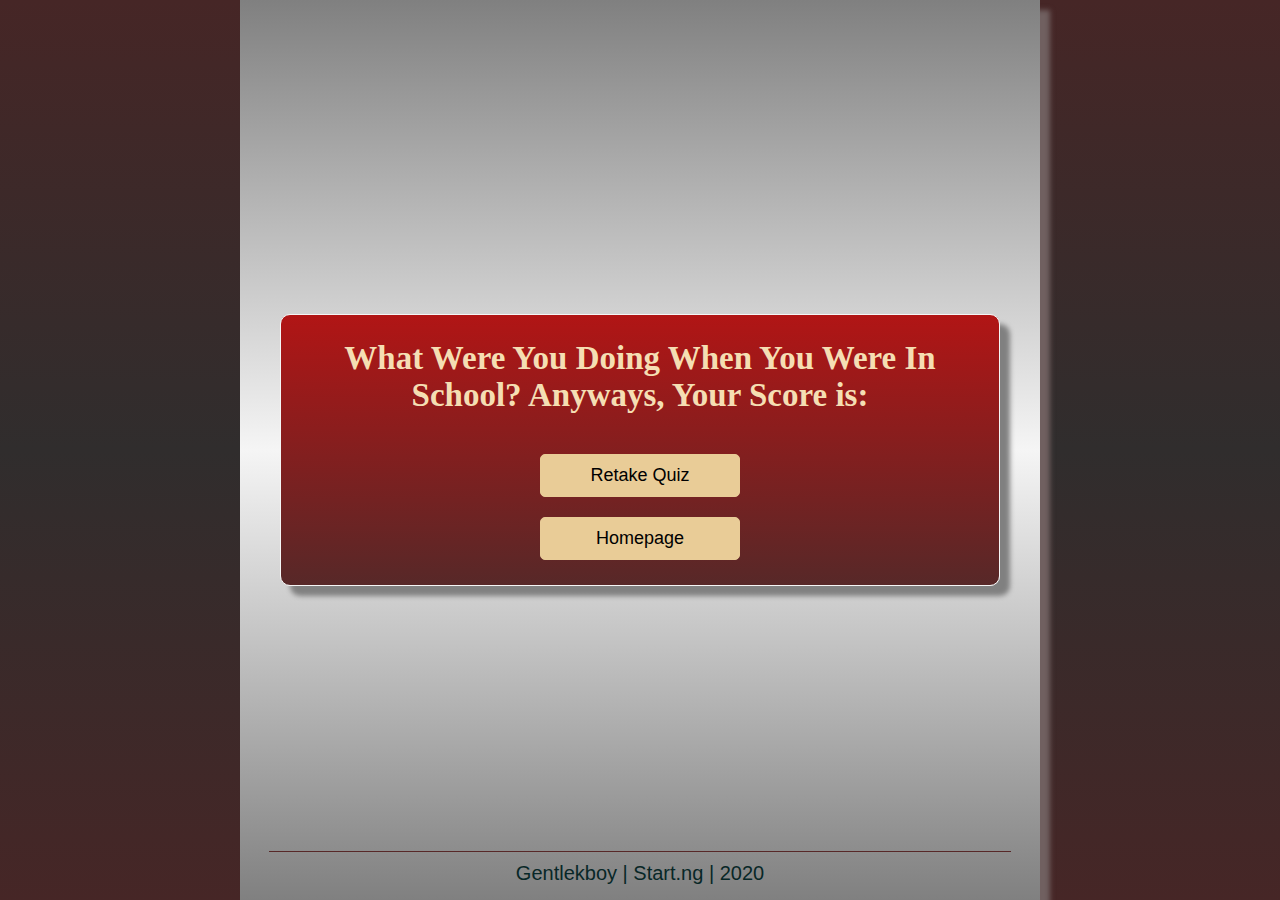
==== end.html @ 3ecdb78d "Added Some Classes And IDs For Styling" ====
<!DOCTYPE html>
<html lang="en">
<head>
  <meta charset="UTF-8">
  <meta name="viewport" content="width=device-width, initial-scale=1.0">
  <link rel="stylesheet" href="style.css">
  <link rel="stylesheet" href="quiz.css">
  <title>Results</title>
</head>
<body>
  <div class="container">
    <div class="justify-center flex-column">
      <h2 id="scoreText">Your score is:</h2>
      <h2 id="totalScore">0</h2>
      <a class="btn" href="quiz.html">Retake Quiz</a>
      <a class="btn" href="index.html">Homepage</a>
    </div>
    <div class="footer-text">
      <footer>
        <p>Gentlekboy | Start.ng | 2020</p>
      </footer>
    </div>
  </div>

  <script src="end.js"></script>
</body>
</html>
---- style.css ----
:root{
  background-image: linear-gradient(rgb(70, 38, 38), rgb(48, 45, 45), rgb(70, 38, 38));
  font-size: 62.5%;
}

*{
  box-sizing: border-box;
  margin: 0;
  padding: 0;
  color: rgb(8, 39, 39);
}

/*TEXTS*/
h1{
  font-family: cursive;
  font-size: 5.4rem;
  color: wheat;
  margin-bottom: 5rem;
  padding: 1rem;
  text-align: center;
}

h2{
  font-size: 3.3rem;
  font-family: cursive;
  color: wheat;
  padding: 1rem;
  text-align: center;
}

p{
  font-family: 'Franklin Gothic Medium', 'Arial Narrow', Arial, sans-serif;
}

#totalScore{
  font-size: 5.4rem;
  font-family: cursive;
  color: yellow;
  padding: 1rem;
  text-align: center;
}

.container{
  width: 80%;
  height: 100vh;
  display: flex;
  flex-direction: column;
  justify-content: center;
  align-items: center;
  max-width: 80rem;
  margin: 0 auto;
  padding: 2rem 4rem;
  background-image: linear-gradient(gray, whitesmoke, gray);
  box-shadow: 1rem 1rem 0.5rem rgb(112, 96, 96);
}

.container > *{
  width: 100%;
}

.flex-column, .flex-center{
  display: flex;
  flex-direction: column;
  justify-content: center;
  align-items: center;
  border: 0.1rem solid whitesmoke;
  border-radius: 1rem;
  box-shadow: 1rem 1rem 0.5rem gray;
  background-image: linear-gradient( rgb(177, 21, 21), rgb(87, 40, 40));
  padding: 1.5rem 1rem;
}

.justify-center{
  justify-content: center
}

.align-center{
  text-align: center;
}

.hidden{
  display: none;
}

.footer-text{
  display: flex;
  justify-content: center;
  align-items: center;
  font-size: 2rem;
  font-family: 'Franklin Gothic Medium', 'Arial Narrow', Arial, sans-serif;
  position: absolute;
  bottom: 1rem;
  border-top: 0.12rem solid rgb(87, 40, 40);
  width: 58%;
  padding: 1rem 1rem 0.5rem 1rem;
}

/*Buttons*/
.btn{
  font-family: 'Franklin Gothic Medium', 'Arial Narrow', Arial, sans-serif;
  font-size: 1.8rem;
  padding: 1rem 0;
  width: 20rem;
  text-align: center;
  border: 0.1rem solid rgb(233, 204, 151);
  border-radius: 0.5rem;
  margin-top: 1rem;
  margin-bottom: 1rem;
  text-decoration: none;
  color: black;
  background-color: rgb(233, 204, 151);
}
.btn:hover{
  cursor: pointer;
  box-shadow: 0 0.4rem 1.4rem 0 rgba(215, 137, 85, 0.5);
  transform: scale(1.1);
  transition: transform 250ms;
}
---- quiz.css ----
*{
  box-sizing: border-box;
}

/*HEAD DISPLAY*/

#head-display{
  display: flex;
  justify-content: space-between;
  width: 100%;
  height: 23.25%;
  border-bottom: 0.1rem solid yellow;
  padding: 1rem;
  margin-top: 1rem;
  margin-bottom: 1rem;
}

.head-display-prefix{
  border: 0.1rem solid white;
  padding: 0.3rem;
  font-size: 2rem;
  text-align: center;
  background-color: white;
}

.head-display-main-text{
  text-align: center;
  border: 0.1rem solid white;
  padding: 0.3rem;
  background-image: linear-gradient( rgb(177, 21, 21), rgb(87, 40, 40));
}

#head-display-item{
  padding: 0.3rem;
  box-shadow: 0 0.4rem 1.4rem 0 rgb(112, 96, 96, 0.5);
}

#question{
  display: block;
  width: 100%;
  text-align: center;
  padding: 1rem;
  margin: auto;
}

#quiz{
  border: 0.1rem solid whitesmoke;
  padding: 0.1rem 5rem;
  width: 100%;
  height: 100%;
  border-radius: 1rem;
  box-shadow: 1rem 1rem 0.5rem gray;
  background-image: linear-gradient( rgb(177, 21, 21), rgb(87, 40, 40));
}

#opt{
  width: 100%;
  height: 100%;
  margin-top: 1rem;
}

.option{
  display: flex;
  width: 100%;
  height: 100%;
  font-size: 1.8rem;
  border: 0.1rem solid rgb(86, 165, 235, 0.25);
  background-color: whitesmoke;
}

.option:hover{
  cursor: pointer;
  box-shadow: 0 0.4rem 1.4rem 0 rgb(85, 185, 215, 0.5);
  transform: translateY(-0.4rem);
  transition: transform 200ms;
}

.option-alphabet{
  display: block;
  padding: 1rem 2rem;
  background-image: linear-gradient( rgb(177, 21, 21), rgb(87, 40, 40));
  color: white;
  height: auto;
}

.option-text{
  display: block;
  padding: 1rem;
  width: 100%;
  height: auto;
}

.correct{
  background-color: seagreen;
}

.incorrect{
  background-color: red;
}
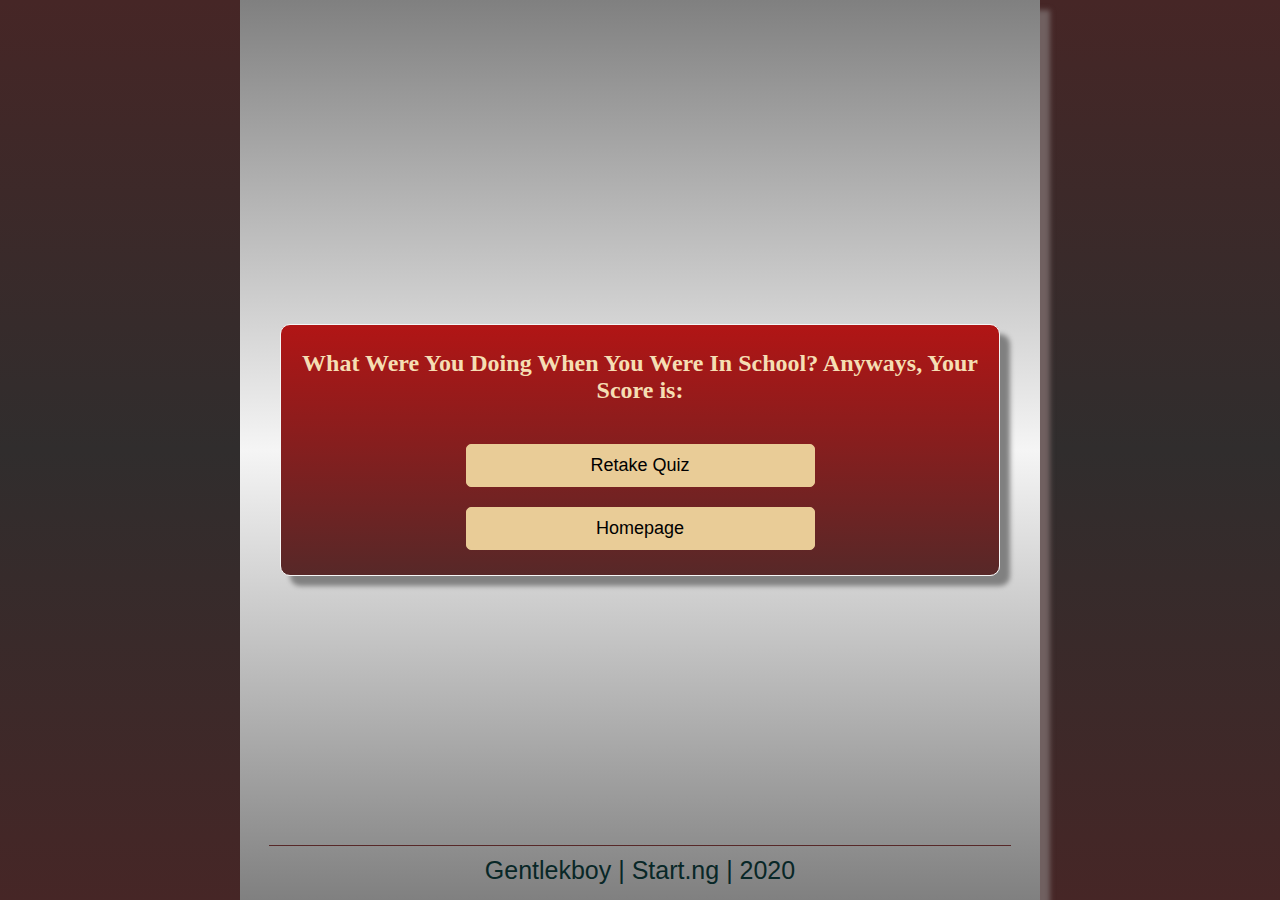
==== commit da376e40: "Updated Footer For Responsiveness" ====
--- a/end.html
+++ b/end.html
@@ -17,7 +17,7 @@
     </div>
     <div class="footer-text">
       <footer>
-        <p>Gentlekboy | Start.ng | 2020</p>
+        <p id="result-footer">Gentlekboy | Start.ng | 2020</p>
       </footer>
     </div>
   </div>
--- a/style.css
+++ b/style.css
@@ -13,7 +13,7 @@
 /*TEXTS*/
 h1{
   font-family: cursive;
-  font-size: 5.4rem;
+  font-size: 7.5rem;
   color: wheat;
   margin-bottom: 5rem;
   padding: 1rem;
@@ -40,8 +40,9 @@
   text-align: center;
 }
 
+/*BODY OF CONTAINER*/
 .container{
-  width: 80%;
+  width: 88%;
   height: 100vh;
   display: flex;
   flex-direction: column;
@@ -54,10 +55,6 @@
   box-shadow: 1rem 1rem 0.5rem rgb(112, 96, 96);
 }
 
-.container > *{
-  width: 100%;
-}
-
 .flex-column, .flex-center{
   display: flex;
   flex-direction: column;
@@ -78,29 +75,12 @@
   text-align: center;
 }
 
-.hidden{
-  display: none;
-}
-
-.footer-text{
-  display: flex;
-  justify-content: center;
-  align-items: center;
-  font-size: 2rem;
-  font-family: 'Franklin Gothic Medium', 'Arial Narrow', Arial, sans-serif;
-  position: absolute;
-  bottom: 1rem;
-  border-top: 0.12rem solid rgb(87, 40, 40);
-  width: 58%;
-  padding: 1rem 1rem 0.5rem 1rem;
-}
-
 /*Buttons*/
 .btn{
   font-family: 'Franklin Gothic Medium', 'Arial Narrow', Arial, sans-serif;
   font-size: 1.8rem;
   padding: 1rem 0;
-  width: 20rem;
+  width: 50%;
   text-align: center;
   border: 0.1rem solid rgb(233, 204, 151);
   border-radius: 0.5rem;
@@ -115,4 +95,147 @@
   box-shadow: 0 0.4rem 1.4rem 0 rgba(215, 137, 85, 0.5);
   transform: scale(1.1);
   transition: transform 250ms;
+}
+
+/*FOOTER*/
+
+.footer-text{
+  display: block;
+  text-align: center;
+  font-size: 2.5rem;
+  font-family: 'Franklin Gothic Medium', 'Arial Narrow', Arial, sans-serif;
+  position: absolute;
+  bottom: 1rem;
+  border-top: 0.12rem solid rgb(87, 40, 40);
+  width: 58%;
+  padding: 1rem 1rem 0.5rem 1rem;
+}
+
+@media screen and (max-width: 1300px){
+
+  .container{
+    width: 90%;
+  }
+
+  h1{
+    font-size: 7.2rem;
+  }
+
+  h2{
+    font-size: 2.4rem;
+  }
+
+  .footer-text{
+    font-size: 2.5rem;
+  }
+
+}
+
+@media screen and (max-width: 1030px){
+
+  .container{
+    width: 88%;
+  }
+
+  h1{
+    font-size: 7rem;
+  }
+
+  h2{
+    font-size: 2.3rem;
+  }
+
+  .footer-text{
+    font-size: 2.5rem;
+  }
+
+}
+
+@media screen and (max-width: 724px){
+
+  h1{
+    font-size: 4rem;
+  }
+
+  h2{
+    font-size: 2.2rem;
+  }
+
+  .footer-text{
+    font-size: 1.4rem;
+  }
+
+}
+
+@media screen and (max-width: 503px){
+
+  h1{
+    font-size: 3.2rem;
+  }
+
+  h2{
+    font-size: 2.1rem;
+  }
+
+  .footer-text{
+    font-size: 1.35rem;
+  }
+
+}
+
+@media screen and (max-width: 422px){
+
+  .container{
+    width: 88%;
+  }
+
+  h1{
+    font-size: 2.5rem;
+  }
+
+  h2{
+    font-size: 2rem;
+  }
+
+  .footer-text{
+    font-size: 1.5rem;
+  }
+
+}
+
+@media screen and (max-height: 420px){
+
+  #result-footer{
+    display: none;
+  }
+
+  .footer-text{
+    font-size: 1.5rem;
+    border-top: none;
+  }
+
+}
+
+@media screen and (max-height: 350px){
+
+  .container{
+    width: 88%;
+  }
+
+  h2{
+    font-size: 1.5rem;
+  }
+
+  h1{
+    font-size: 3.5rem;
+  }
+
+  .footer-text{
+    font-size: 1.5rem;
+    border-top: none;
+  }
+
+  #result-footer{
+    display: none;
+  }
 }--- a/quiz.css
+++ b/quiz.css
@@ -35,6 +35,7 @@
   box-shadow: 0 0.4rem 1.4rem 0 rgb(112, 96, 96, 0.5);
 }
 
+/*BODY OF THE QUIZ*/
 #question{
   display: block;
   width: 100%;
@@ -96,4 +97,80 @@
 
 .incorrect{
   background-color: red;
+}
+
+@media screen and (max-width: 550px){
+
+  .container{
+    width: 100vw;
+  }
+
+  #quiz{
+    width: 120%;
+    height: 100vh;
+    padding-left: 4%;
+    padding-right: 4%;
+    margin: 0;
+  }
+
+  #head-display{
+    margin: 0;
+    height: 15%;
+  }
+
+  #head-display-item{
+    height: 40%;
+  }
+
+  .head-display-prefix, .head-display-main-text{
+    font-size: 150%;
+  }
+
+  #question{
+    font-size: 250%;
+    margin: 0;
+  }
+
+  #opt{
+    height: 13%;
+    margin-top: 2%;
+  }
+
+  .option-alphabet, .option-text{
+    padding: 3%;
+  }
+
+  .option-text{
+    display: block;
+    font-size: 90%;
+  }
+
+}
+
+@media screen and (max-height: 465px){
+  *{
+    font-size: 95%;
+  }
+
+  #head-display{
+    border-bottom: none;
+  }
+
+  .option-text, .option-alphabet{
+    display: block;
+    font-size: 70%;
+    padding: 1%;
+  }
+
+  #opt{
+    height: 12.5%;
+    margin-top: 0;
+  }
+
+  #next{
+    width: 40%;
+    height: 10%;
+    margin-bottom: 2%;
+    margin-top: 1%;
+  }
 }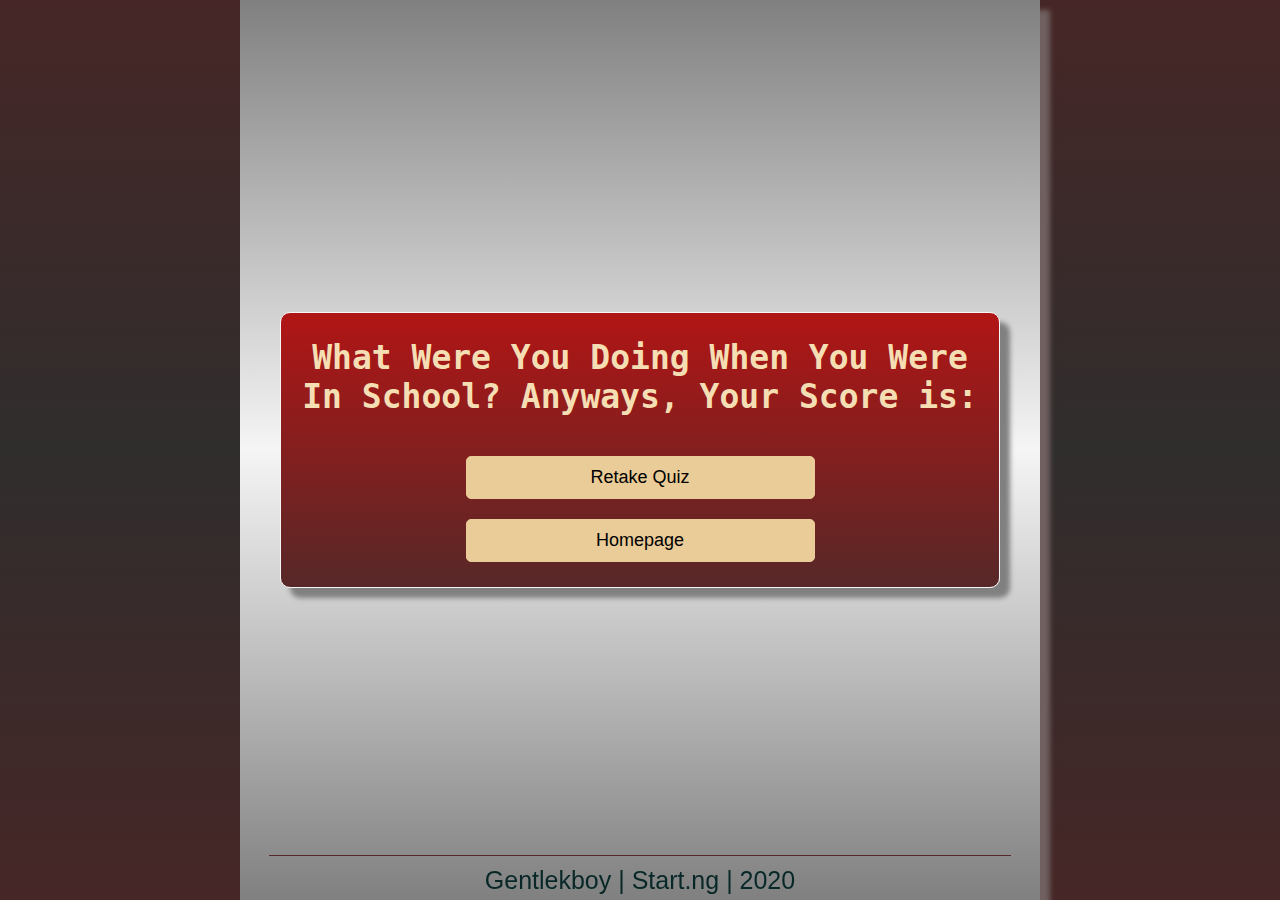
==== commit 6d3a9b0f: "Updated Title Tags" ====
--- a/end.html
+++ b/end.html
@@ -5,7 +5,7 @@
   <meta name="viewport" content="width=device-width, initial-scale=1.0">
   <link rel="stylesheet" href="style.css">
   <link rel="stylesheet" href="quiz.css">
-  <title>Results</title>
+  <title>Quiz Result</title>
 </head>
 <body>
   <div class="container">
--- a/style.css
+++ b/style.css
@@ -12,7 +12,7 @@
 
 /*TEXTS*/
 h1{
-  font-family: cursive;
+  font-family: 'Algerian', Helvetica, Arial, sans-serif;
   font-size: 7.5rem;
   color: wheat;
   margin-bottom: 5rem;
@@ -22,7 +22,7 @@
 
 h2{
   font-size: 3.3rem;
-  font-family: cursive;
+  font-family: monospace, Helvetica, Arial, sans-serif;
   color: wheat;
   padding: 1rem;
   text-align: center;
@@ -104,138 +104,36 @@
   text-align: center;
   font-size: 2.5rem;
   font-family: 'Franklin Gothic Medium', 'Arial Narrow', Arial, sans-serif;
-  position: absolute;
-  bottom: 1rem;
+  position: fixed;
+  bottom: 0;
   border-top: 0.12rem solid rgb(87, 40, 40);
   width: 58%;
   padding: 1rem 1rem 0.5rem 1rem;
 }
 
-@media screen and (max-width: 1300px){
-
-  .container{
-    width: 90%;
-  }
+@media screen and (max-width: 590px){
 
   h1{
-    font-size: 7.2rem;
-  }
-
-  h2{
-    font-size: 2.4rem;
+    font-size: 3.5rem;
+    margin-bottom: 3rem;
+    padding: 0.5rem;
   }
 
   .footer-text{
-    font-size: 2.5rem;
+    font-size: 1.3rem;
+    padding: 0.5rem;
+  }
+
+  .container{
+    padding: 1rem 1.5rem;
+  }
+
+  #scoreText{
+    font-size: 1.7rem;
+  }
+
+  #totalScore{
+    font-size: 3rem;
   }
 
 }
-
-@media screen and (max-width: 1030px){
-
-  .container{
-    width: 88%;
-  }
-
-  h1{
-    font-size: 7rem;
-  }
-
-  h2{
-    font-size: 2.3rem;
-  }
-
-  .footer-text{
-    font-size: 2.5rem;
-  }
-
-}
-
-@media screen and (max-width: 724px){
-
-  h1{
-    font-size: 4rem;
-  }
-
-  h2{
-    font-size: 2.2rem;
-  }
-
-  .footer-text{
-    font-size: 1.4rem;
-  }
-
-}
-
-@media screen and (max-width: 503px){
-
-  h1{
-    font-size: 3.2rem;
-  }
-
-  h2{
-    font-size: 2.1rem;
-  }
-
-  .footer-text{
-    font-size: 1.35rem;
-  }
-
-}
-
-@media screen and (max-width: 422px){
-
-  .container{
-    width: 88%;
-  }
-
-  h1{
-    font-size: 2.5rem;
-  }
-
-  h2{
-    font-size: 2rem;
-  }
-
-  .footer-text{
-    font-size: 1.5rem;
-  }
-
-}
-
-@media screen and (max-height: 420px){
-
-  #result-footer{
-    display: none;
-  }
-
-  .footer-text{
-    font-size: 1.5rem;
-    border-top: none;
-  }
-
-}
-
-@media screen and (max-height: 350px){
-
-  .container{
-    width: 88%;
-  }
-
-  h2{
-    font-size: 1.5rem;
-  }
-
-  h1{
-    font-size: 3.5rem;
-  }
-
-  .footer-text{
-    font-size: 1.5rem;
-    border-top: none;
-  }
-
-  #result-footer{
-    display: none;
-  }
-}--- a/quiz.css
+++ b/quiz.css
@@ -66,6 +66,7 @@
   height: 100%;
   font-size: 1.8rem;
   border: 0.1rem solid rgb(86, 165, 235, 0.25);
+  border-radius: 0 0.7rem 0.7rem 0;
   background-color: whitesmoke;
 }
 
@@ -93,84 +94,86 @@
 
 .correct{
   background-color: seagreen;
+  color: white;
 }
 
 .incorrect{
   background-color: red;
+  color: white;
 }
 
-@media screen and (max-width: 550px){
+@media screen and (max-width: 720px){
 
-  .container{
-    width: 100vw;
+  .head-display-prefix{
+    font-size: 2rem;
   }
 
-  #quiz{
-    width: 120%;
-    height: 100vh;
-    padding-left: 4%;
-    padding-right: 4%;
+  .head-display-main-text{
+    font-size: 3rem;
+  }
+
+  #question{
+    font-size: 3.5rem;
+    padding: 0.5rem;
     margin: 0;
   }
 
+  .option-text{
+    font-size: 2rem;
+    padding: 0.7rem;
+  }
+
+  .option-alphabet{
+    padding: 1rem;
+  }
+
+}
+
+@media screen and (max-width: 590px){
+
   #head-display{
+    padding: 0.5rem;
     margin: 0;
     height: 15%;
   }
 
-  #head-display-item{
-    height: 40%;
+  .head-display-prefix{
+    font-size: 1.5rem;
   }
 
-  .head-display-prefix, .head-display-main-text{
-    font-size: 150%;
+  .head-display-main-text{
+    font-size: 2rem;
+  }
+
+  #quiz{
+    padding: 0.7rem;
   }
 
   #question{
-    font-size: 250%;
+    font-size: 2.2rem;
+    padding: 0.5rem;
     margin: 0;
   }
 
   #opt{
-    height: 13%;
-    margin-top: 2%;
-  }
-
-  .option-alphabet, .option-text{
-    padding: 3%;
+    height: 10%;
   }
 
   .option-text{
-    display: block;
-    font-size: 90%;
+    font-size: 1.45rem;
+    padding: 0.5rem;
+  }
+
+  .option-alphabet{
+    padding: 0.7rem;
   }
 
 }
 
-@media screen and (max-height: 465px){
-  *{
-    font-size: 95%;
+@media screen and (max-width: 335px){
+
+  #opt{
+    height: 12%;
   }
 
-  #head-display{
-    border-bottom: none;
-  }
-
-  .option-text, .option-alphabet{
-    display: block;
-    font-size: 70%;
-    padding: 1%;
-  }
-
-  #opt{
-    height: 12.5%;
-    margin-top: 0;
-  }
-
-  #next{
-    width: 40%;
-    height: 10%;
-    margin-bottom: 2%;
-    margin-top: 1%;
-  }
 }